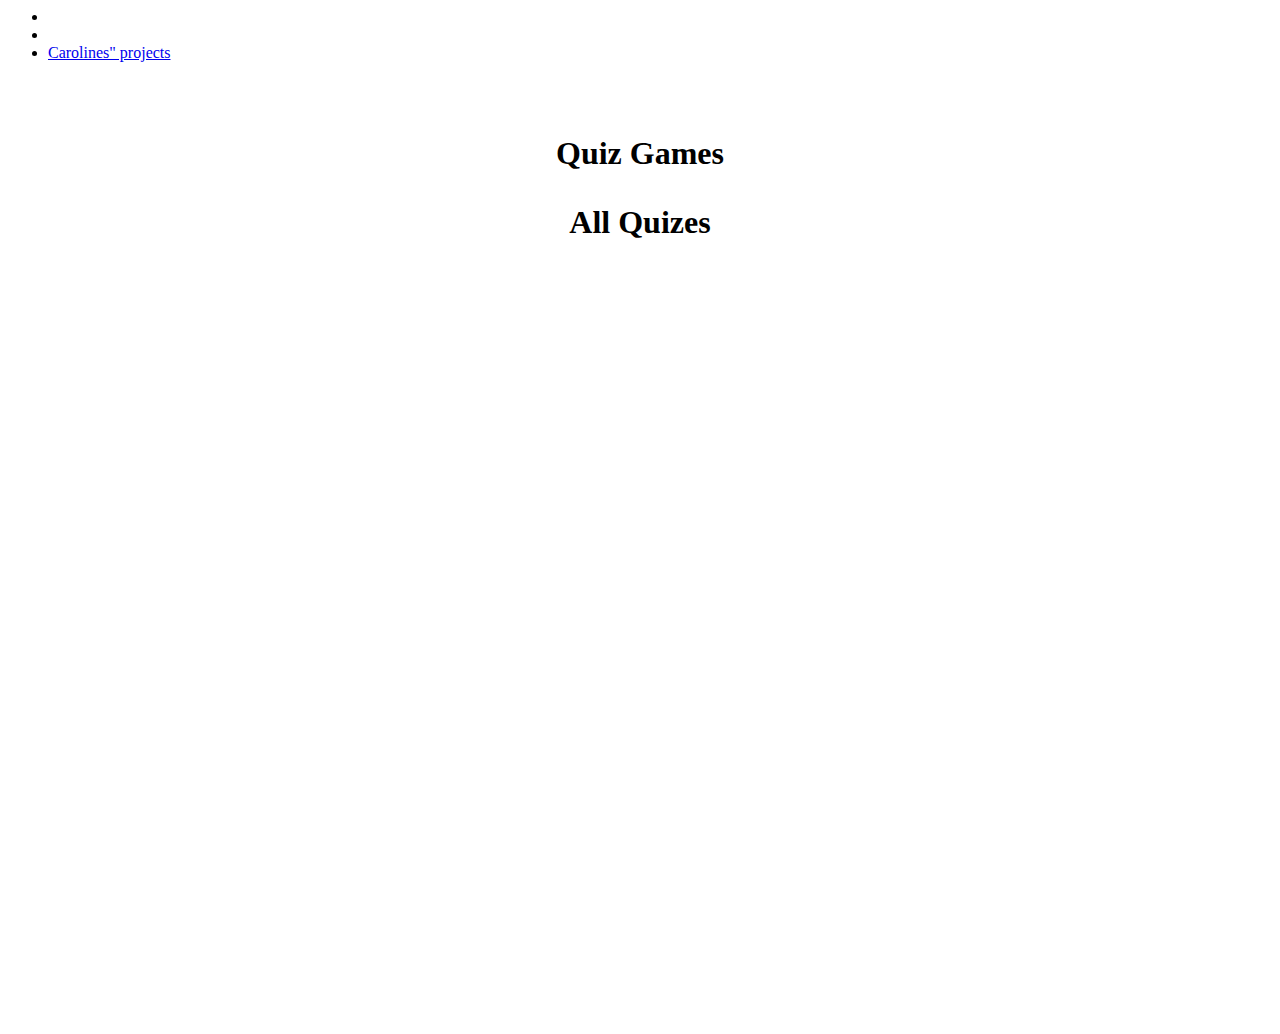
==== secondpage.html @ b204c26f "Create secondpage.html" ====
<html>
  <head>
    <title> Caroline's Projects </title>
        </link>
  </head>
  <body>
    <ul>
      <li><a href= "https://www.nytimes.com/games/wordle/index.html" Daily Wordle </a> </li>
      <li><a href="https://westview.powayusd.com/" Westview </a> </li>
      <li><a href= "projects.html"> Carolines" projects </a> </li>
    </ul>
    <br>
    <br> 
    <center>
      <h1> Quiz Games </hl>
      <p> All Quizes </p>
      <br>
      <br>
      <br>
   <iframe width="392" height="620" style="border: 0px;" src="https://studio.code.org/projects/applab/hLNefySkLP1BFrgfQPsrLlt7K-lGq-bWQ_Nle8aWUH6/embed?nosource"></iframe>
      <iframe width="392" height="620" style="border: 0px;" src="https://studio.code.org/projects/applab/FwNOOK7Y5L8OjnxnGyLqikjRbWfa26GD9rPK4fYkZNH/embed?nosource"></iframe>
    </center>
  </body>
  
</html>
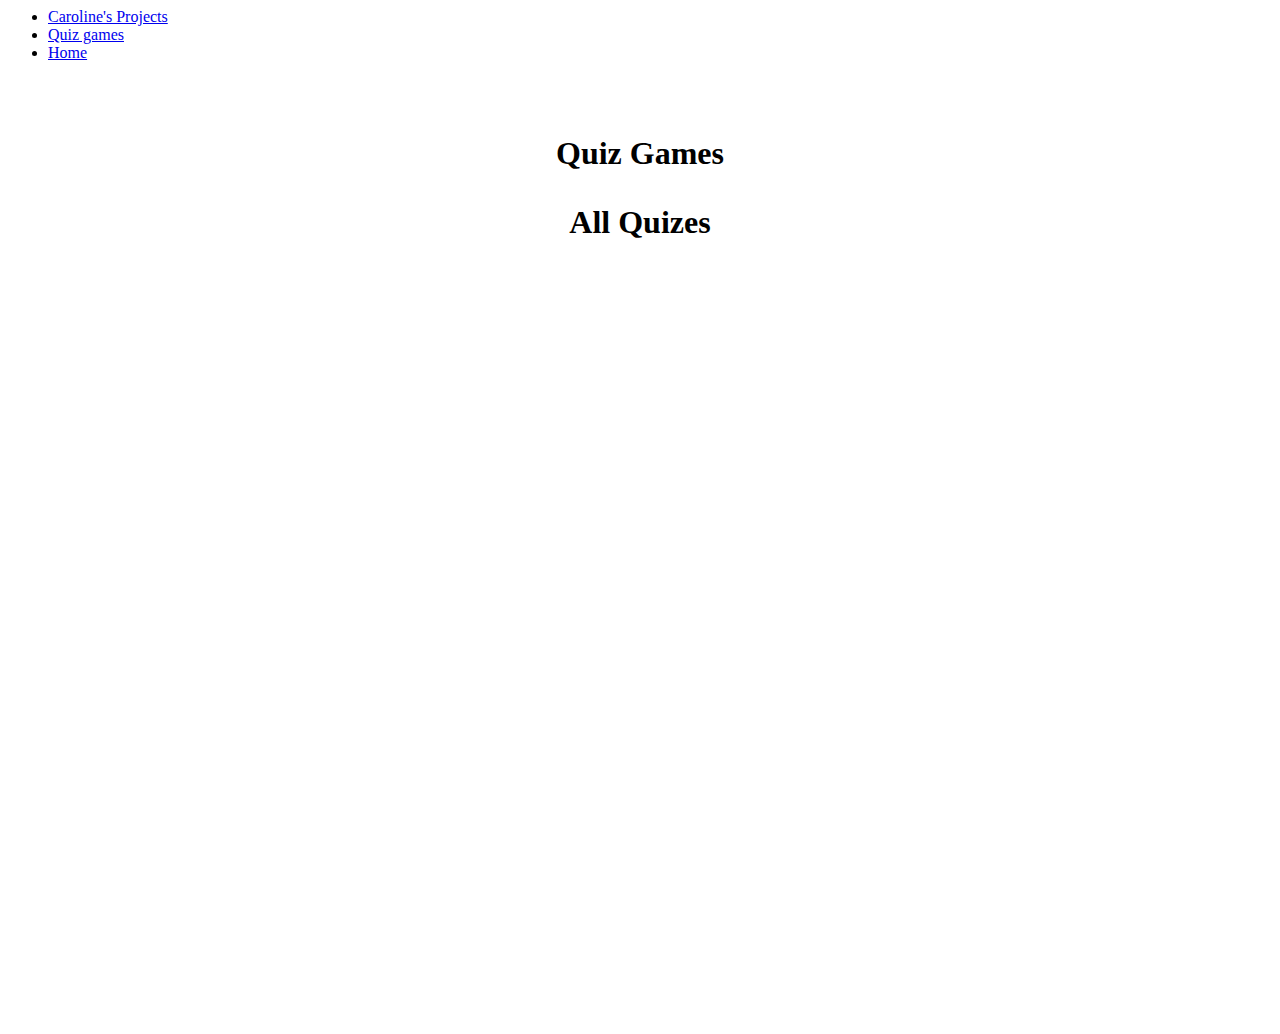
==== commit 65ae9589: "Update secondpage.html" ====
--- a/secondpage.html
+++ b/secondpage.html
@@ -5,9 +5,9 @@
   </head>
   <body>
     <ul>
-      <li><a href= "https://www.nytimes.com/games/wordle/index.html" Daily Wordle </a> </li>
-      <li><a href="https://westview.powayusd.com/" Westview </a> </li>
-      <li><a href= "projects.html"> Carolines" projects </a> </li>
+     <li><a href= "secondpage.html"> Caroline's Projects </a> </li>
+     <li><a href="thirdpage.html"> Quiz games </a> </li>
+     <li><a href= "home.html"> Home </a> </li>
     </ul>
     <br>
     <br> 
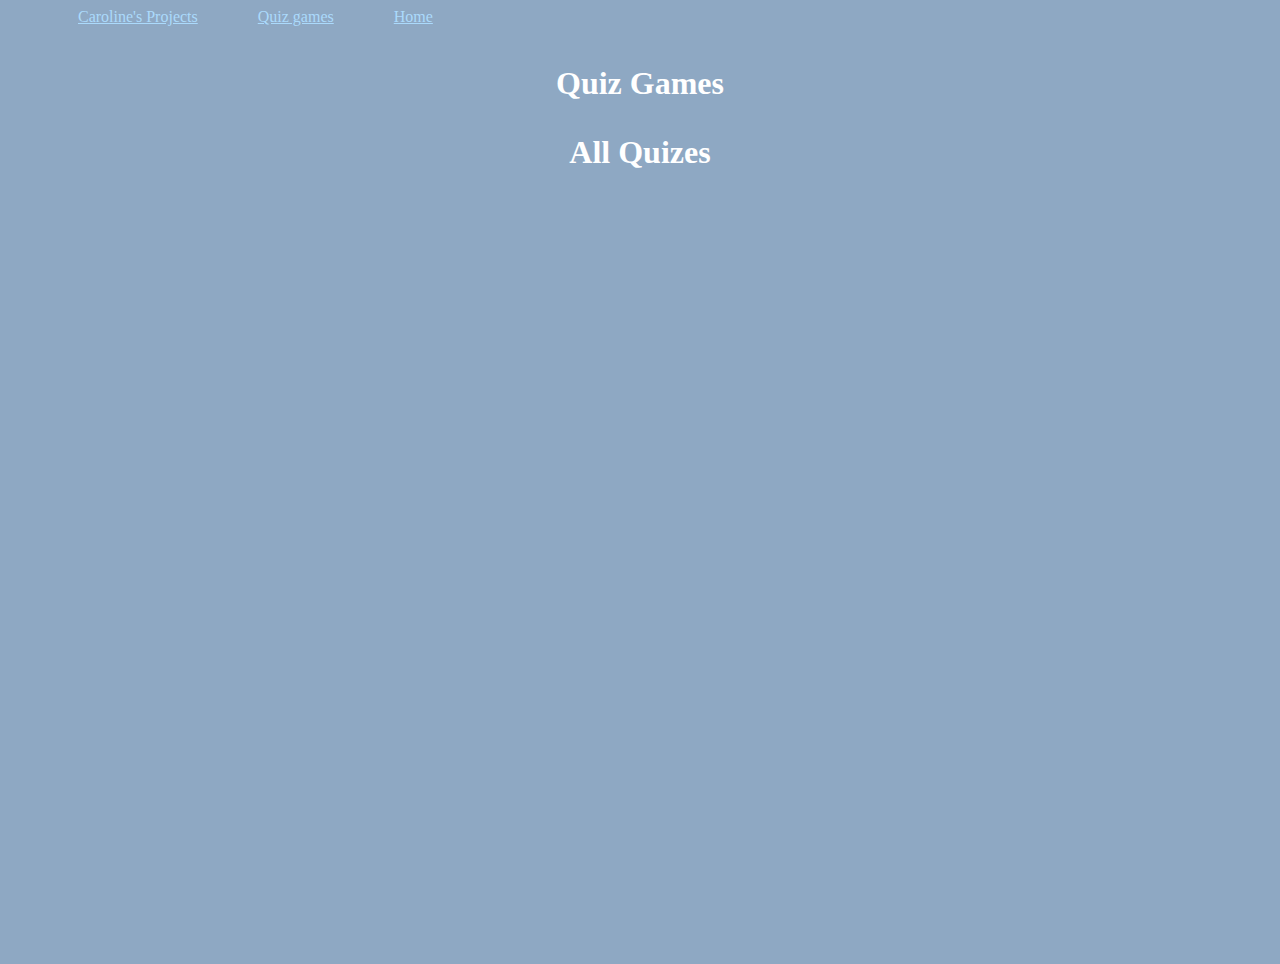
==== commit f30e1a0d: "Update secondpage.html" ====
--- a/secondpage.html
+++ b/secondpage.html
@@ -1,5 +1,7 @@
 <html>
   <head>
+    <link rel="stylesheet" href="style.css"> 
+<link rel= https://t3.ftcdn.net/jpg/03/10/47/02/240_F_310470220_Y2HSn9qLQmVxF8JfqzOM7gUgkLDWMbtk.jpg>
     <title> Caroline's Projects </title>
         </link>
   </head>
--- a/style.css
+++ b/style.css
@@ -0,0 +1,32 @@
+body {
+ background-color: #8EA8C3;
+}
+h1{
+  font-size:400%
+  letter-spacing:3px;
+  color: white;
+  text-decortion: underline;
+  text-decoration-color:#B8336A; ;
+  font-family: "papyrus";  
+} 
+p{ 
+  font-size: 200%
+    color: #B8336A;
+}
+ing{
+  width: 600px;
+  border-style: ridge;
+  border-color: #ABDAFC;
+}
+ul{
+  text-aliogn: number;
+  list-style-type: none;
+  font-family:"papyrus";  
+}
+li{
+  float: left;
+}
+li a{
+ padding: 30px; 
+  color: #ABDAFC;
+}
